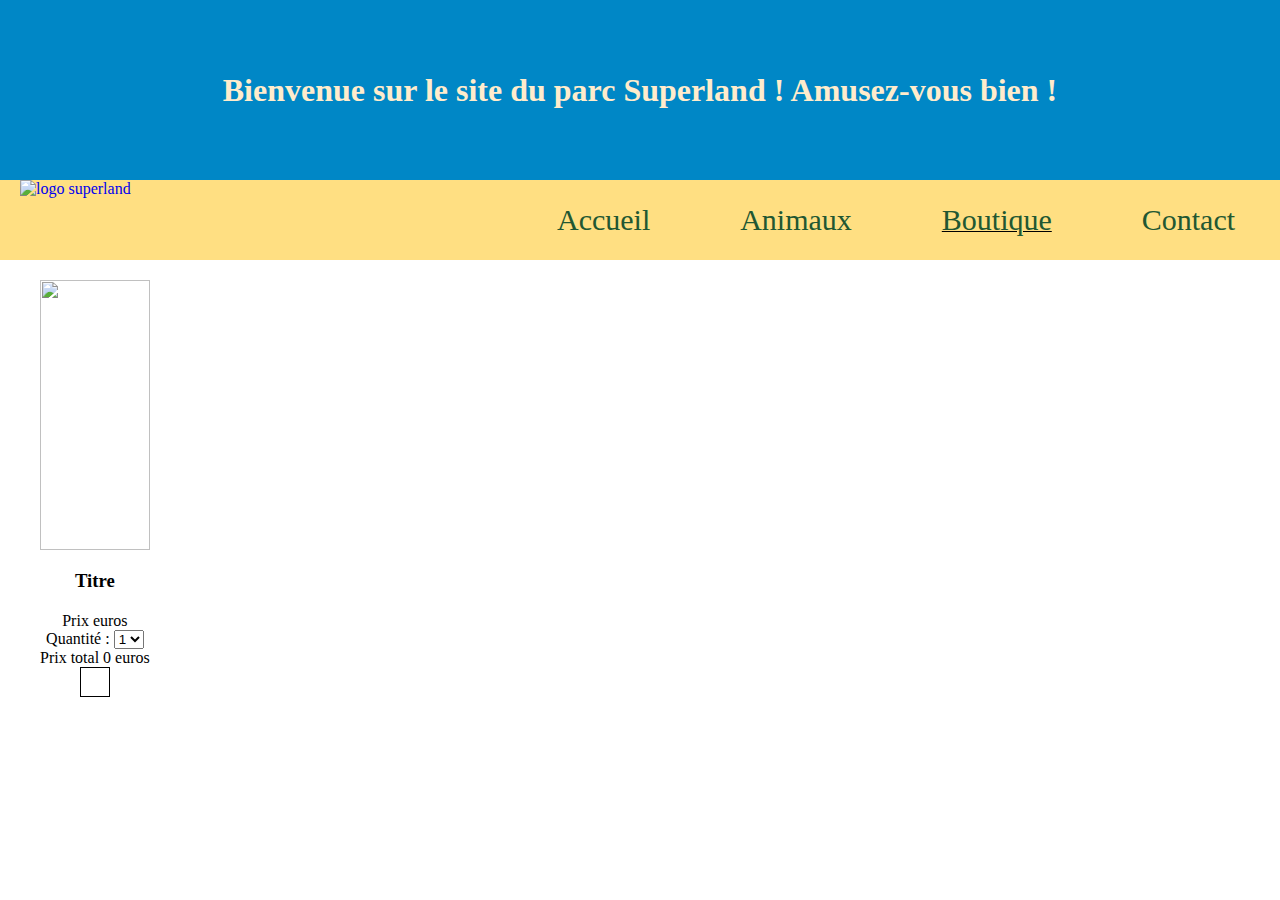
==== food.html @ 00a28a82 "adding html and css" ====
<!DOCTYPE html>
<html lang="fr">
<head>
    <meta charset="UTF-8">
    <link rel="stylesheet" href="index.css">
    <link rel="stylesheet" href="navbar.css">
    <link rel="stylesheet" href="food.css">
    <meta http-equiv="X-UA-Compatible" content="IE=edge">
    <meta name="viewport" content="width=device-width, initial-scale=1.0">
    <title>Restaurants</title>
</head>
<body>
    <header class="home-header">
        <h1 class="home-main-title">
            Bienvenue sur le site du parc Superland ! Amusez-vous bien !
        </h1>
    </header>
    <nav>
        <div class="logo-container">
            <a href="#">
                <img src="https://e7.pngegg.com/pngimages/936/432/png-clipart-budapest-zoo-and-botanical-garden-magyar-allatkertek-szovetsege-crane-kft-global-feast-text-logo.png"
                 alt="logo superland" class="nav-logo">
        </a>
        </div>
        <div class="navlink-container">
            <input type="checkbox" class="toggle-btn">
            <div class="burger-menu"></div>
            <ul class="menu">
                <li><a href="index.html">Accueil</a></li>
                <li><a href="#">Animaux</a></li>
                <li class="selected-page"><a href="food.html">Boutique</a></li>
                <li><a href="#">Contact</a></li>
            </ul>
        </div>
    </nav>
    <div class="container-food">
        <section class="restaurant">
            <img 
            src="" 
            alt=""
            class="img-food"
            >
            <h3 class="title-restaurant">Titre</h3>
            <p>Prix euros</p>
            <label for="">Quantité : 
                <select name="" id="">
                    <option value="1">1</option>
                    <option value="2">2</option>
                    <option value="3">3</option>
                    <option value="4">4</option>
                    <option value="5">5</option>
                </select>
            </label>
            <p>Prix total <span id="">0</span> euros</p>
            <div class="dislike like-container" id=""></div>
        </section>
    </div>
</body>
</html>
---- index.css ----
* {
    padding: 0;
    margin: 0;
    box-sizing: border-box;
}

.home-header {
   height: 20vh; 
   display: flex;
   align-items: center;
   justify-content: center;
   background-color: #0087C6;
   box-shadow: 4px 4px 14px -2px rgba(0,0,0,0.75);
}

.home-main-title{
    text-align: center;
    color: #FFECCC;
}

.home-section-title{
    text-align: center;
    margin-top: 60px;
    margin-bottom: 60px;
}

.activity-container {
    display: flex;
    justify-content: space-evenly;
}

.activity-column {
    width: 20vw;
    border :#0087C6 solid 1px;
    /* height: 480px; */
    box-shadow: 4px 4px 14px -2px rgba(0,0,0,0.75);
}

.activity-img {
    width: 100%;
    height: 30vh;
    object-fit: cover;
}

.activity-column h3{
    text-align: center;
    margin-top: 20px;
    margin-bottom: 20px;
}

.activity-column p{
    text-align: justify;
    margin-left: auto;
    margin-right: auto;
    width: 80%;
}

.home-footer {
    height: 10vh;
    background-color: #0087C6;
    margin-top: 100px;
    box-shadow: 4px 4px 14px -2px rgba(0,0,0,0.75);
}

@media  screen and (max-width:768px) {
    .activity-container{
        flex-direction: column;
    }
    .activity-column {
        /* Pour éviter le problème de largeur, il faut réduire à 70% */
        width: 70vh;
        height: 480px;
        margin-left: auto;
        margin-right: auto;
        margin-bottom: 40px;
    }
}
---- navbar.css ----
*{
    list-style: none;
    text-decoration: none;
}

:root{
    --menu-color : #215732;
    --second-color : #ffDF82;
}

nav{
    position: relative;
    width: 100%;
    height: 80px;
    display: flex;
    background-color: var(--second-color);
    justify-content: space-between;
    align-items: center;
    transition: 0.5s;
}

.nav-logo{
    display: block;
    height: 80px;
    margin-left: 20px;
}

.navlink-container{
    display: flex;
    align-items: center;
}

.menu{
    display: flex;
    justify-content: space-around;
    width: 60vw;
    height: 100%;
    z-index: 1;
}

.menu li a {
    font-size: 30px;
    transition: 0.5s;
    color: var(--menu-color);
}

.menu li a:hover{
    color: var(--second-color);
    background-color: var(--menu-color);
}

.burger-menu{
    position : relative;
    width : 26px;
    height : 4px;
    background-color: var(--menu-color);
    border-radius: 8px;
    z-index: 2;
    transition: 0.5s;
}

.burger-menu:before,
.burger-menu:after{
    content:"";
    position: absolute;
    height : 4px;
    right: 0;
    background-color: var(--menu-color);
    border-radius: 8px;
    transition: 0.5s;
}

.burger-menu:before{
    top: -10px;
    width: 20px;
}

.burger-menu:after{
    top: 10px;
    width: 20px;
}

.toggle-btn{
    position : absolute;
    width: 30px;
    height: 100%;
    z-index: 3;
    cursor: pointer;
    opacity: 0;
}

/*Animation de la croix, dispartion de la barre du milieu*/

.navlink-container input:checked ~ .burger-menu{
    background-color: transparent;
}

.navlink-container input:checked ~ .burger-menu:before{
    top :0;
    transform: rotate(-45deg);
    width: 30px;
}

.navlink-container input:checked ~ .burger-menu:after{
    top :0;
    transform: rotate(45deg);
    width: 30px;
}

.navlink-container input:checked ~ .menu{
    right: 0;
}

.burger-menu, .toggle-btn{
    display: none;
}

@media screen and (max-width : 768px){
    .burger-menu, .toggle-btn{
        display: block;
    }

    .menu{
        justify-content: start;
        flex-direction: column;
        background-color: var(--second-color);
        align-items: center;
        position: fixed;
        top :0;
        right: -70vw;
        width: 70vw;
        height: 100%;
        padding-top: 80px;
        transition: 0.5s;
    }

    .menu li {
        width: 100%;
        margin: 20px;
        text-align: center;
    }
    .menu li a {
        margin: 40px;
    }
}
---- food.css ----
.selected-page{
    text-decoration: underline;
}

.title-restaurant{
    text-align: center; 
    margin-top: 20px;
    margin-bottom: 20px;
}

.container-food{
    display: flex;
    padding-left: 20px;
}

.restaurant{
    display: flex;
    flex-direction: column;
    align-items: center;
    margin : 20px;
}

.img-food{
    width: 100%;
    height: 30vh;
    object-fit: cover;
}

.like-container{
    width: 30px;
    height: 30px;
    border : 1px solid black;
}

.dislike{
    background: no-repeat center/80% url("https://cdn-icons-png.flaticon.com/512/1077/1077086.png");
}

.like{
    background: no-repeat center/80% url("https://cdn-icons-png.flaticon.com/512/2107/2107845.png");
}

@media screen and (max-width :768px){
    .container-food{
        flex-direction: column;
    }
}
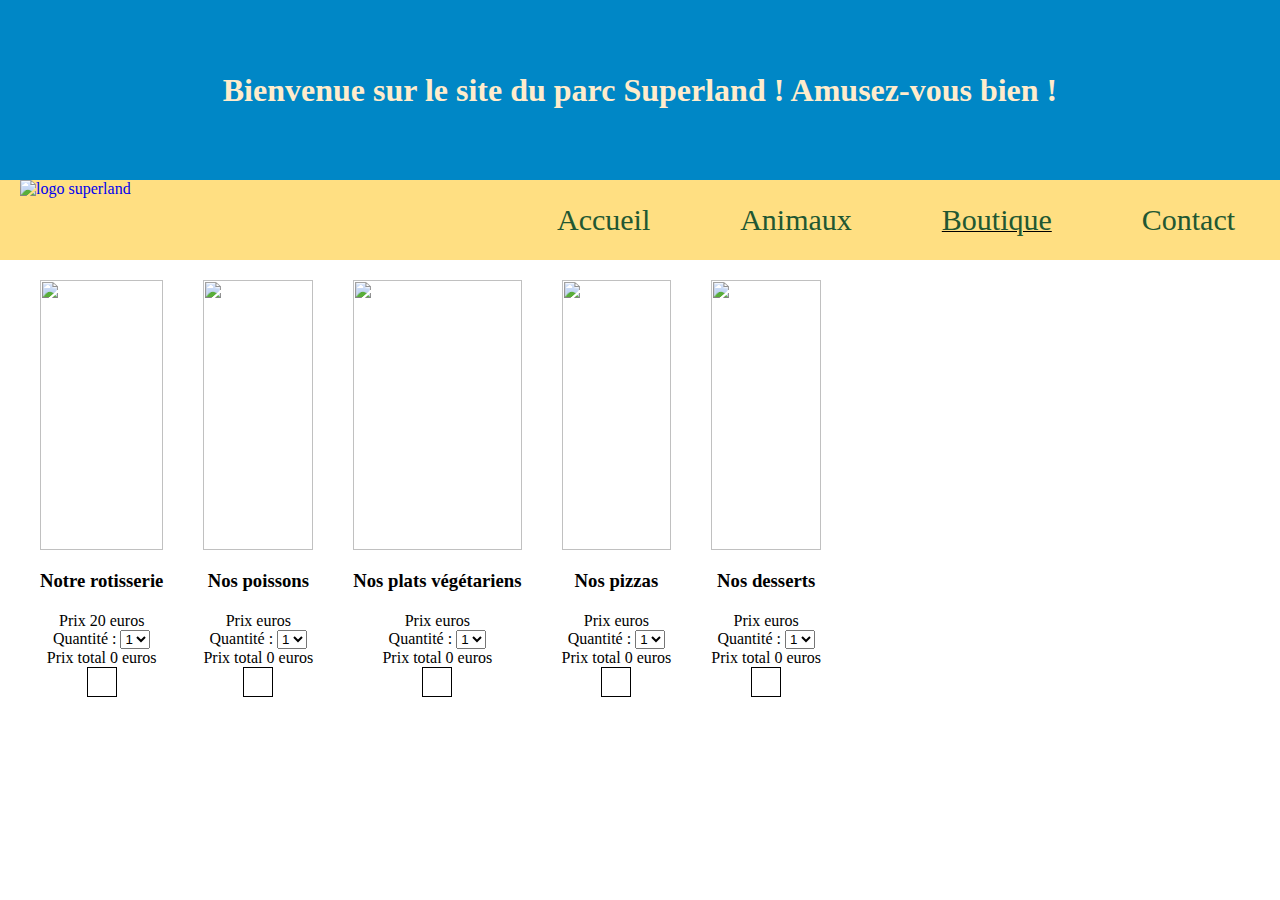
==== commit 59734a5e: "adding js" ====
--- a/food.html
+++ b/food.html
@@ -36,11 +36,91 @@
     <div class="container-food">
         <section class="restaurant">
             <img 
-            src="" 
+            src="https://cdn.pixabay.com/photo/2016/03/05/23/02/barbecue-1239434_960_720.jpg" 
             alt=""
             class="img-food"
             >
-            <h3 class="title-restaurant">Titre</h3>
+            <h3 class="title-restaurant">Notre rotisserie</h3>
+            <p>Prix 20 euros</p>
+            <label for="grills-qtty">Quantité : 
+                <select name="" id="grills-qtty">
+                    <option value="1">1</option>
+                    <option value="2">2</option>
+                    <option value="3">3</option>
+                    <option value="4">4</option>
+                    <option value="5">5</option>
+                </select>
+            </label>
+            <p>Prix total <span id="grills-price">0</span> euros</p>
+            <div class="dislike like-container" id="grills-like"></div>
+        </section>
+        <section class="restaurant">
+            <img 
+            src="https://cdn.pixabay.com/photo/2016/03/05/19/02/salmon-1238248_960_720.jpg" 
+            alt=""
+            class="img-food"
+            >
+            <h3 class="title-restaurant">Nos poissons</h3>
+            <p>Prix euros</p>
+            <label for="fish-qtty">Quantité : 
+                <select name="" id="fish-qtty">
+                    <option value="1">1</option>
+                    <option value="2">2</option>
+                    <option value="3">3</option>
+                    <option value="4">4</option>
+                    <option value="5">5</option>
+                </select>
+            </label>
+            <p>Prix total <span id="fish-price">0</span> euros</p>
+            <div class="dislike like-container" id=""></div>
+        </section>
+        <section class="restaurant">
+            <img 
+            src="https://cdn.pixabay.com/photo/2018/03/28/20/32/food-3270461_960_720.jpg" 
+            alt=""
+            class="img-food"
+            >
+            <h3 class="title-restaurant">Nos plats végétariens</h3>
+            <p>Prix euros</p>
+            <label for="">Quantité : 
+                <select name="" id="">
+                    <option value="1">1</option>
+                    <option value="2">2</option>
+                    <option value="3">3</option>
+                    <option value="4">4</option>
+                    <option value="5">5</option>
+                </select>
+            </label>
+            <p>Prix total <span id="">0</span> euros</p>
+            <div class="dislike like-container" id=""></div>
+        </section>
+        <section class="restaurant">
+            <img 
+            src="https://cdn.pixabay.com/photo/2017/02/15/10/57/pizza-2068272_960_720.jpg" 
+            alt=""
+            class="img-food"
+            >
+            <h3 class="title-restaurant">Nos pizzas</h3>
+            <p>Prix euros</p>
+            <label for="">Quantité : 
+                <select name="" id="">
+                    <option value="1">1</option>
+                    <option value="2">2</option>
+                    <option value="3">3</option>
+                    <option value="4">4</option>
+                    <option value="5">5</option>
+                </select>
+            </label>
+            <p>Prix total <span id="">0</span> euros</p>
+            <div class="dislike like-container" id=""></div>
+        </section>
+        <section class="restaurant">
+            <img 
+            src="https://cdn.pixabay.com/photo/2017/01/16/17/45/pancake-1984716_960_720.jpg" 
+            alt=""
+            class="img-food"
+            >
+            <h3 class="title-restaurant">Nos desserts</h3>
             <p>Prix euros</p>
             <label for="">Quantité : 
                 <select name="" id="">
@@ -55,5 +135,6 @@
             <div class="dislike like-container" id=""></div>
         </section>
     </div>
+    <script src="food.js"></script>
 </body>
 </html>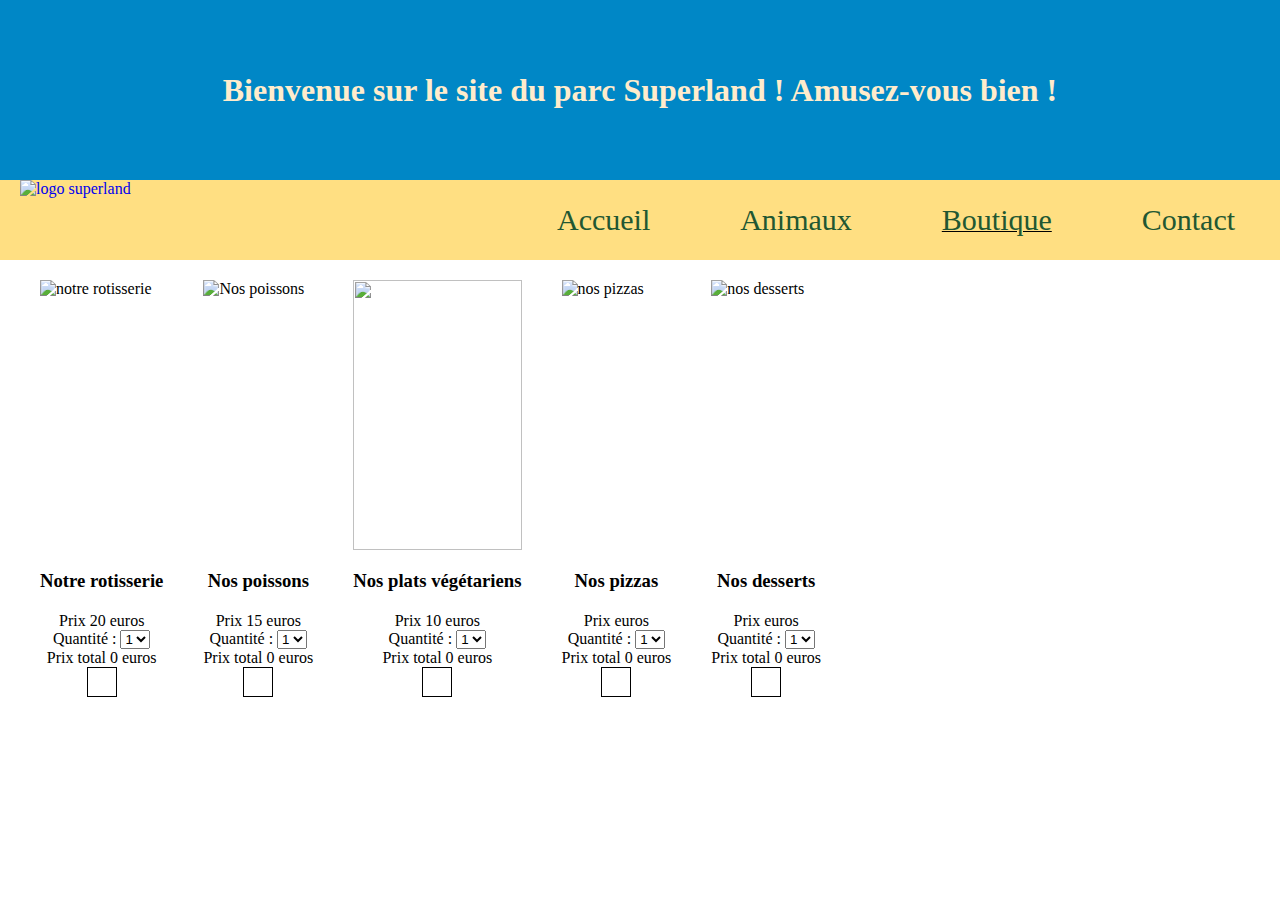
==== commit 1243ca0c: "adding ids in HTML for others" ====
--- a/food.html
+++ b/food.html
@@ -37,13 +37,13 @@
         <section class="restaurant">
             <img 
             src="https://cdn.pixabay.com/photo/2016/03/05/23/02/barbecue-1239434_960_720.jpg" 
-            alt=""
+            alt="notre rotisserie"
             class="img-food"
             >
             <h3 class="title-restaurant">Notre rotisserie</h3>
             <p>Prix 20 euros</p>
             <label for="grills-qtty">Quantité : 
-                <select name="" id="grills-qtty">
+                <select name="grill-qtty" id="grills-qtty">
                     <option value="1">1</option>
                     <option value="2">2</option>
                     <option value="3">3</option>
@@ -57,13 +57,13 @@
         <section class="restaurant">
             <img 
             src="https://cdn.pixabay.com/photo/2016/03/05/19/02/salmon-1238248_960_720.jpg" 
-            alt=""
+            alt="Nos poissons"
             class="img-food"
             >
             <h3 class="title-restaurant">Nos poissons</h3>
-            <p>Prix euros</p>
+            <p>Prix 15 euros</p>
             <label for="fish-qtty">Quantité : 
-                <select name="" id="fish-qtty">
+                <select name="fish-qtty" id="fish-qtty">
                     <option value="1">1</option>
                     <option value="2">2</option>
                     <option value="3">3</option>
@@ -81,9 +81,9 @@
             class="img-food"
             >
             <h3 class="title-restaurant">Nos plats végétariens</h3>
-            <p>Prix euros</p>
-            <label for="">Quantité : 
-                <select name="" id="">
+            <p>Prix 10 euros</p>
+            <label for="vegetable-qtty">Quantité : 
+                <select name="vegetable-qtty" id="vegetable-qtty">
                     <option value="1">1</option>
                     <option value="2">2</option>
                     <option value="3">3</option>
@@ -91,19 +91,19 @@
                     <option value="5">5</option>
                 </select>
             </label>
-            <p>Prix total <span id="">0</span> euros</p>
+            <p>Prix total <span id="vegetable-price">0</span> euros</p>
             <div class="dislike like-container" id=""></div>
         </section>
         <section class="restaurant">
             <img 
             src="https://cdn.pixabay.com/photo/2017/02/15/10/57/pizza-2068272_960_720.jpg" 
-            alt=""
+            alt="nos pizzas"
             class="img-food"
             >
             <h3 class="title-restaurant">Nos pizzas</h3>
             <p>Prix euros</p>
-            <label for="">Quantité : 
-                <select name="" id="">
+            <label for="pizza-qtty">Quantité : 
+                <select name="pizza-qtty" id="pizza-qtty">
                     <option value="1">1</option>
                     <option value="2">2</option>
                     <option value="3">3</option>
@@ -111,19 +111,19 @@
                     <option value="5">5</option>
                 </select>
             </label>
-            <p>Prix total <span id="">0</span> euros</p>
+            <p>Prix total <span id="pizza-price">0</span> euros</p>
             <div class="dislike like-container" id=""></div>
         </section>
         <section class="restaurant">
             <img 
             src="https://cdn.pixabay.com/photo/2017/01/16/17/45/pancake-1984716_960_720.jpg" 
-            alt=""
+            alt="nos desserts"
             class="img-food"
             >
             <h3 class="title-restaurant">Nos desserts</h3>
             <p>Prix euros</p>
-            <label for="">Quantité : 
-                <select name="" id="">
+            <label for="dessert-qtty">Quantité : 
+                <select name="dessert-qtty" id="dessert-qtty">
                     <option value="1">1</option>
                     <option value="2">2</option>
                     <option value="3">3</option>
@@ -131,7 +131,7 @@
                     <option value="5">5</option>
                 </select>
             </label>
-            <p>Prix total <span id="">0</span> euros</p>
+            <p>Prix total <span id="dessert-price">0</span> euros</p>
             <div class="dislike like-container" id=""></div>
         </section>
     </div>
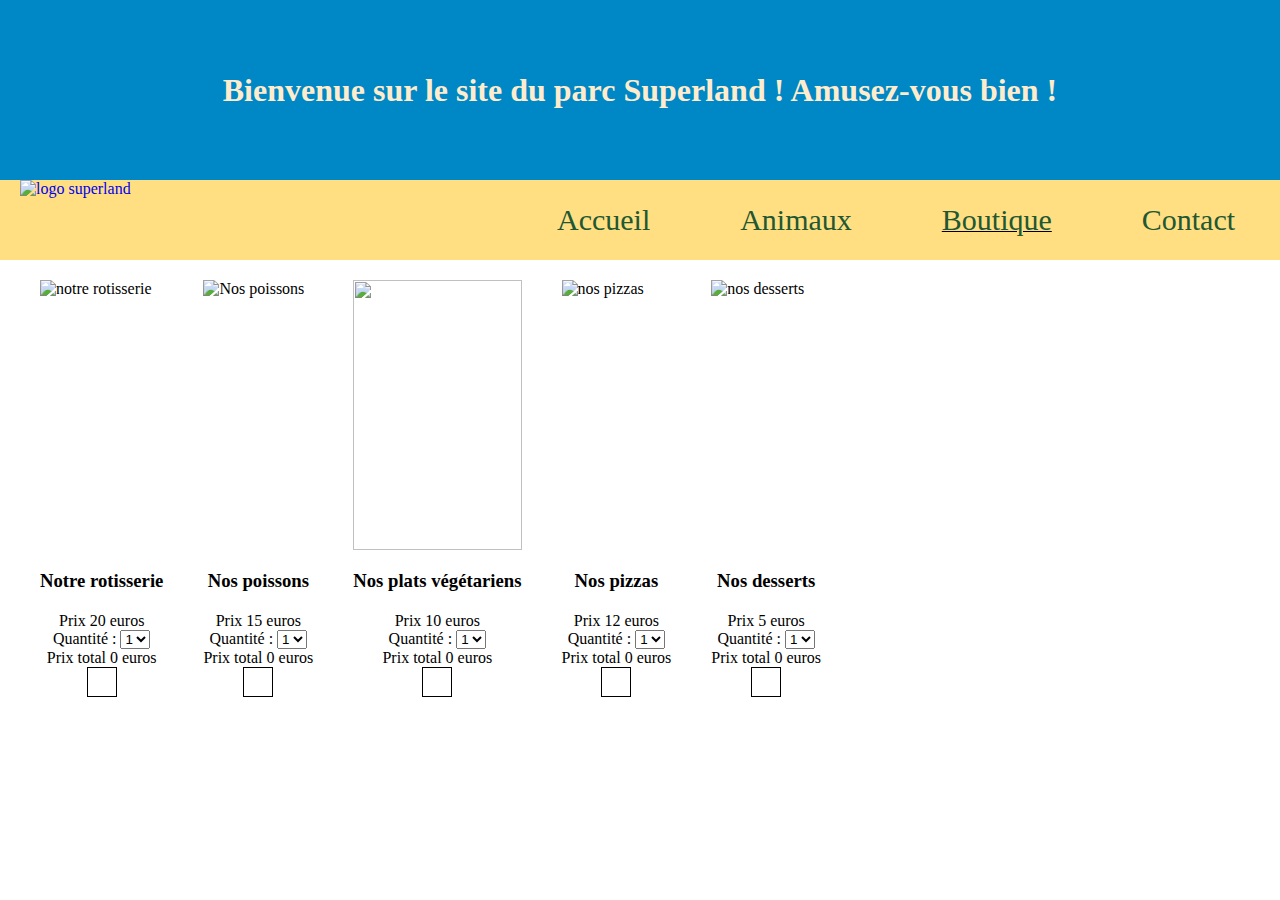
==== commit af21b394: "adding prices" ====
--- a/food.html
+++ b/food.html
@@ -101,7 +101,7 @@
             class="img-food"
             >
             <h3 class="title-restaurant">Nos pizzas</h3>
-            <p>Prix euros</p>
+            <p>Prix 12 euros</p>
             <label for="pizza-qtty">Quantité : 
                 <select name="pizza-qtty" id="pizza-qtty">
                     <option value="1">1</option>
@@ -121,7 +121,7 @@
             class="img-food"
             >
             <h3 class="title-restaurant">Nos desserts</h3>
-            <p>Prix euros</p>
+            <p>Prix 5 euros</p>
             <label for="dessert-qtty">Quantité : 
                 <select name="dessert-qtty" id="dessert-qtty">
                     <option value="1">1</option>
